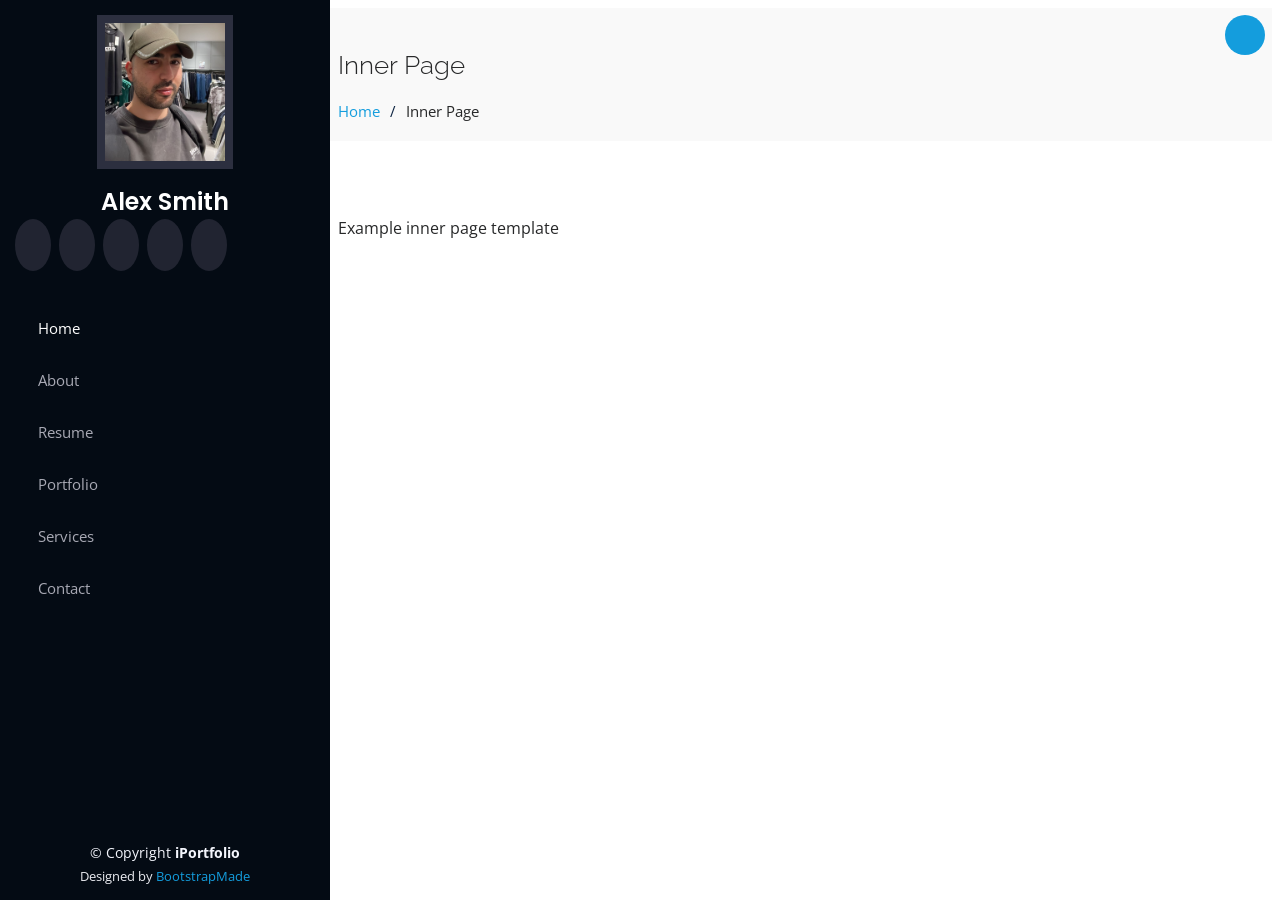
==== inner-page.html @ b8faa048 "Main-1" ====
<!DOCTYPE html>
<html lang="en">

<head>
  <meta charset="utf-8">
  <meta content="width=device-width, initial-scale=1.0" name="viewport">

  <title>Inner Page - iPortfolio Bootstrap Template</title>
  <meta content="" name="description">
  <meta content="" name="keywords">

  <!-- Favicons -->
  <link href="assets/img/favicon.png" rel="icon">
  <link href="assets/img/apple-touch-icon.png" rel="apple-touch-icon">

  <!-- Google Fonts -->
  <link href="https://fonts.googleapis.com/css?family=Open+Sans:300,300i,400,400i,600,600i,700,700i|Raleway:300,300i,400,400i,500,500i,600,600i,700,700i|Poppins:300,300i,400,400i,500,500i,600,600i,700,700i" rel="stylesheet">

  <!-- Vendor CSS Files -->
  <link href="assets/vendor/aos/aos.css" rel="stylesheet">
  <link href="assets/vendor/bootstrap/css/bootstrap.min.css" rel="stylesheet">
  <link href="assets/vendor/bootstrap-icons/bootstrap-icons.css" rel="stylesheet">
  <link href="assets/vendor/boxicons/css/boxicons.min.css" rel="stylesheet">
  <link href="assets/vendor/glightbox/css/glightbox.min.css" rel="stylesheet">
  <link href="assets/vendor/swiper/swiper-bundle.min.css" rel="stylesheet">

  <!-- Template Main CSS File -->
  <link href="assets/css/style.css" rel="stylesheet">

  <!-- =======================================================
  * Template Name: iPortfolio
  * Updated: Jan 29 2024 with Bootstrap v5.3.2
  * Template URL: https://bootstrapmade.com/iportfolio-bootstrap-portfolio-websites-template/
  * Author: BootstrapMade.com
  * License: https://bootstrapmade.com/license/
  ======================================================== -->
</head>

<body>

  <!-- ======= Mobile nav toggle button ======= -->
  <i class="bi bi-list mobile-nav-toggle d-xl-none"></i>

  <!-- ======= Header ======= -->
  <header id="header">
    <div class="d-flex flex-column">

      <div class="profile">
        <img src="assets/img/profile-img.jpg" alt="" class="img-fluid rounded-circle">
        <h1 class="text-light"><a href="index.html">Alex Smith</a></h1>
        <div class="social-links mt-3 text-center">
          <a href="#" class="twitter"><i class="bx bxl-twitter"></i></a>
          <a href="#" class="facebook"><i class="bx bxl-facebook"></i></a>
          <a href="#" class="instagram"><i class="bx bxl-instagram"></i></a>
          <a href="#" class="google-plus"><i class="bx bxl-skype"></i></a>
          <a href="#" class="linkedin"><i class="bx bxl-linkedin"></i></a>
        </div>
      </div>

      <nav id="navbar" class="nav-menu navbar">
        <ul>
          <li><a href="#hero" class="nav-link scrollto active"><i class="bx bx-home"></i> <span>Home</span></a></li>
          <li><a href="#about" class="nav-link scrollto"><i class="bx bx-user"></i> <span>About</span></a></li>
          <li><a href="#resume" class="nav-link scrollto"><i class="bx bx-file-blank"></i> <span>Resume</span></a></li>
          <li><a href="#portfolio" class="nav-link scrollto"><i class="bx bx-book-content"></i> <span>Portfolio</span></a></li>
          <li><a href="#services" class="nav-link scrollto"><i class="bx bx-server"></i> <span>Services</span></a></li>
          <li><a href="#contact" class="nav-link scrollto"><i class="bx bx-envelope"></i> <span>Contact</span></a></li>
        </ul>
      </nav><!-- .nav-menu -->
    </div>
  </header><!-- End Header -->

  <main id="main">

    <!-- ======= Breadcrumbs ======= -->
    <section class="breadcrumbs">
      <div class="container">

        <div class="d-flex justify-content-between align-items-center">
          <h2>Inner Page</h2>
          <ol>
            <li><a href="index.html">Home</a></li>
            <li>Inner Page</li>
          </ol>
        </div>

      </div>
    </section><!-- End Breadcrumbs -->

    <section class="inner-page">
      <div class="container">
        <p>
          Example inner page template
        </p>
      </div>
    </section>

  </main><!-- End #main -->

  <!-- ======= Footer ======= -->
  <footer id="footer">
    <div class="container">
      <div class="copyright">
        &copy; Copyright <strong><span>iPortfolio</span></strong>
      </div>
      <div class="credits">
        <!-- All the links in the footer should remain intact. -->
        <!-- You can delete the links only if you purchased the pro version. -->
        <!-- Licensing information: https://bootstrapmade.com/license/ -->
        <!-- Purchase the pro version with working PHP/AJAX contact form: https://bootstrapmade.com/iportfolio-bootstrap-portfolio-websites-template/ -->
        Designed by <a href="https://bootstrapmade.com/">BootstrapMade</a>
      </div>
    </div>
  </footer><!-- End  Footer -->

  <a href="#" class="back-to-top d-flex align-items-center justify-content-center"><i class="bi bi-arrow-up-short"></i></a>

  <!-- Vendor JS Files -->
  <script src="assets/vendor/purecounter/purecounter_vanilla.js"></script>
  <script src="assets/vendor/aos/aos.js"></script>
  <script src="assets/vendor/bootstrap/js/bootstrap.bundle.min.js"></script>
  <script src="assets/vendor/glightbox/js/glightbox.min.js"></script>
  <script src="assets/vendor/isotope-layout/isotope.pkgd.min.js"></script>
  <script src="assets/vendor/swiper/swiper-bundle.min.js"></script>
  <script src="assets/vendor/typed.js/typed.umd.js"></script>
  <script src="assets/vendor/waypoints/noframework.waypoints.js"></script>
  <script src="assets/vendor/php-email-form/validate.js"></script>

  <!-- Template Main JS File -->
  <script src="assets/js/main.js"></script>

</body>

</html>
---- assets/css/style.css ----
/**
* Template Name: iPortfolio
* Updated: Jan 29 2024 with Bootstrap v5.3.2
* Template URL: https://bootstrapmade.com/iportfolio-bootstrap-portfolio-websites-template/
* Author: BootstrapMade.com
* License: https://bootstrapmade.com/license/
*/

/*--------------------------------------------------------------
# General
--------------------------------------------------------------*/
body {
  font-family: "Open Sans", sans-serif;
  color: #272829;
}

a {
  color: #149ddd;
  text-decoration: none;
}

a:hover {
  color: #37b3ed;
  text-decoration: none;
}

h1,
h2,
h3,
h4,
h5,
h6 {
  font-family: "Raleway", sans-serif;
}

/*--------------------------------------------------------------
# Back to top button
--------------------------------------------------------------*/
.back-to-top {
  position: fixed;
  visibility: hidden;
  opacity: 0;
  right: 15px;
  bottom: 15px;
  z-index: 996;
  background: #149ddd;
  width: 40px;
  height: 40px;
  border-radius: 50px;
  transition: all 0.4s;
}

.back-to-top i {
  font-size: 28px;
  color: #fff;
  line-height: 0;
}

.back-to-top:hover {
  background: #2eafec;
  color: #fff;
}

.back-to-top.active {
  visibility: visible;
  opacity: 1;
}

/*--------------------------------------------------------------
# Header
--------------------------------------------------------------*/
#header {
  position: fixed;
  top: 0;
  left: 0;
  bottom: 0;
  width: 300px;
  transition: all ease-in-out 0.5s;
  z-index: 9997;
  transition: all 0.5s;
  padding: 0 15px;
  background: #040b14;
  overflow-y: auto;
}

#header .profile img {
  margin: 15px auto;
  display: block;
  width: 120px;
  border: 8px solid #2c2f3f;
}

#header .profile h1 {
  font-size: 24px;
  margin: 0;
  padding: 0;
  font-weight: 600;
  -moz-text-align-last: center;
  text-align-last: center;
  font-family: "Poppins", sans-serif;
}

#header .profile h1 a,
#header .profile h1 a:hover {
  color: #fff;
  text-decoration: none;
}

#header .profile .social-links a {
  font-size: 18px;
  display: inline-block;
  background: #212431;
  color: #fff;
  line-height: 1;
  padding: 8px 0;
  margin-right: 4px;
  border-radius: 50%;
  text-align: center;
  width: 36px;
  height: 36px;
  transition: 0.3s;
}

#header .profile .social-links a:hover {
  background: #149ddd;
  color: #fff;
  text-decoration: none;
}

#main {
  margin-left: 300px;
}

.container,
.container-fluid {
  padding-left: 30px;
  padding-right: 30px;
}

@media (max-width: 1199px) {
  #header {
    left: -300px;
  }

  #main {
    margin-left: 0;
  }

  .container,
  .container-fluid {
    padding-left: 12px;
    padding-right: 12px;
  }
}

/*--------------------------------------------------------------
# Navigation Menu
--------------------------------------------------------------*/
/* Desktop Navigation */
.nav-menu {
  padding: 30px 0 0 0;
}

.nav-menu * {
  margin: 0;
  padding: 0;
  list-style: none;
}

.nav-menu>ul>li {
  position: relative;
  white-space: nowrap;
}

.nav-menu a,
.nav-menu a:focus {
  display: flex;
  align-items: center;
  color: #a8a9b4;
  padding: 12px 15px;
  margin-bottom: 8px;
  transition: 0.3s;
  font-size: 15px;
}

.nav-menu a i,
.nav-menu a:focus i {
  font-size: 24px;
  padding-right: 8px;
  color: #6f7180;
}

.nav-menu a:hover,
.nav-menu .active,
.nav-menu .active:focus,
.nav-menu li:hover>a {
  text-decoration: none;
  color: #fff;
}

.nav-menu a:hover i,
.nav-menu .active i,
.nav-menu .active:focus i,
.nav-menu li:hover>a i {
  color: #149ddd;
}

/* Mobile Navigation */
.mobile-nav-toggle {
  position: fixed;
  right: 15px;
  top: 15px;
  z-index: 9998;
  border: 0;
  font-size: 24px;
  transition: all 0.4s;
  outline: none !important;
  background-color: #149ddd;
  color: #fff;
  width: 40px;
  height: 40px;
  display: inline-flex;
  align-items: center;
  justify-content: center;
  line-height: 0;
  border-radius: 50px;
  cursor: pointer;
}

.mobile-nav-active {
  overflow: hidden;
}

.mobile-nav-active #header {
  left: 0;
}

/*--------------------------------------------------------------
# Hero Section
--------------------------------------------------------------*/
#hero {
  width: 100%;
  height: 100vh;
  background: url("../img/hero-bg.jpg") top center;
  background-size: cover;
}

#hero:before {
  content: "";
  background: rgba(5, 13, 24, 0.3);
  position: absolute;
  bottom: 0;
  top: 0;
  left: 0;
  right: 0;
  z-index: 1;
}

#hero .hero-container {
  position: relative;
  z-index: 2;
  min-width: 300px;
}

#hero h1 {
  margin: 0 0 10px 0;
  font-size: 64px;
  font-weight: 700;
  line-height: 56px;
  color: #fff;
}

#hero p {
  color: #fff;
  margin-bottom: 50px;
  font-size: 26px;
  font-family: "Poppins", sans-serif;
}

#hero p span {
  color: #fff;
  padding-bottom: 4px;
  letter-spacing: 1px;
  border-bottom: 3px solid #149ddd;
}

@media (min-width: 1024px) {
  #hero {
    background-attachment: fixed;
  }
}

@media (max-width: 768px) {
  #hero h1 {
    font-size: 28px;
    line-height: 36px;
  }

  #hero h2 {
    font-size: 18px;
    line-height: 24px;
    margin-bottom: 30px;
  }
}

/*--------------------------------------------------------------
# Sections General
--------------------------------------------------------------*/
section {
  padding: 60px 0;
  overflow: hidden;
}

.section-bg {
  background: #f5f8fd;
}

.section-title {
  padding-bottom: 30px;
}

.section-title h2 {
  font-size: 32px;
  font-weight: bold;
  margin-bottom: 20px;
  padding-bottom: 20px;
  position: relative;
  color: #173b6c;
}

.section-title h2::after {
  content: "";
  position: absolute;
  display: block;
  width: 50px;
  height: 3px;
  background: #149ddd;
  bottom: 0;
  left: 0;
}

.section-title p {
  margin-bottom: 0;
}

/*--------------------------------------------------------------
# About
--------------------------------------------------------------*/
.about .content h3 {
  font-weight: 700;
  font-size: 26px;
  color: #173b6c;
}

.about .content ul {
  list-style: none;
  padding: 0;
}

.about .content ul li {
  margin-bottom: 20px;
  display: flex;
  align-items: center;
}

.about .content ul strong {
  margin-right: 10px;
}

.about .content ul i {
  font-size: 16px;
  margin-right: 5px;
  color: #149ddd;
  line-height: 0;
}

.about .content p:last-child {
  margin-bottom: 0;
}

/*--------------------------------------------------------------
# Facts
--------------------------------------------------------------*/
.facts {
  padding-bottom: 30px;
}

.facts .count-box {
  padding: 30px;
  width: 100%;
}

.facts .count-box i {
  display: block;
  font-size: 44px;
  color: #149ddd;
  float: left;
  line-height: 0;
}

.facts .count-box span {
  font-size: 48px;
  line-height: 40px;
  display: block;
  font-weight: 700;
  color: #050d18;
  margin-left: 60px;
}

.facts .count-box p {
  padding: 15px 0 0 0;
  margin: 0 0 0 60px;
  font-family: "Raleway", sans-serif;
  font-size: 14px;
  color: #122f57;
}

.facts .count-box a {
  font-weight: 600;
  display: block;
  margin-top: 20px;
  color: #122f57;
  font-size: 15px;
  font-family: "Poppins", sans-serif;
  transition: ease-in-out 0.3s;
}

.facts .count-box a:hover {
  color: #1f5297;
}

/*--------------------------------------------------------------
# Akills
--------------------------------------------------------------*/
.skills .progress {
  height: 60px;
  display: block;
  background: none;
  border-radius: 0;
}

.skills .progress .skill {
  padding: 0;
  margin: 0 0 6px 0;
  text-transform: uppercase;
  display: block;
  font-weight: 600;
  font-family: "Poppins", sans-serif;
  color: #050d18;
}

.skills .progress .skill .val {
  float: right;
  font-style: normal;
}

.skills .progress-bar-wrap {
  background: #dce8f8;
  height: 10px;
}

.skills .progress-bar {
  width: 1px;
  height: 10px;
  transition: 0.9s;
  background-color: #149ddd;
}

/*--------------------------------------------------------------
# Resume
--------------------------------------------------------------*/
.resume .resume-title {
  font-size: 26px;
  font-weight: 700;
  margin-top: 20px;
  margin-bottom: 20px;
  color: #050d18;
}

.resume .resume-item {
  padding: 0 0 20px 20px;
  margin-top: -2px;
  border-left: 2px solid #1f5297;
  position: relative;
}

.resume .resume-item h4 {
  line-height: 18px;
  font-size: 18px;
  font-weight: 600;
  text-transform: uppercase;
  font-family: "Poppins", sans-serif;
  color: #050d18;
  margin-bottom: 10px;
}

.resume .resume-item h5 {
  font-size: 16px;
  background: #e4edf9;
  padding: 5px 15px;
  display: inline-block;
  font-weight: 600;
  margin-bottom: 10px;
}

.resume .resume-item ul {
  padding-left: 20px;
}

.resume .resume-item ul li {
  padding-bottom: 10px;
}

.resume .resume-item:last-child {
  padding-bottom: 0;
}

.resume .resume-item::before {
  content: "";
  position: absolute;
  width: 16px;
  height: 16px;
  border-radius: 50px;
  left: -9px;
  top: 0;
  background: #fff;
  border: 2px solid #1f5297;
}

/*--------------------------------------------------------------
# Portfolio
--------------------------------------------------------------*/
.portfolio .portfolio-item {
  margin-bottom: 30px;
}

.portfolio #portfolio-flters {
  padding: 0;
  margin: 0 auto 35px auto;
  list-style: none;
  text-align: center;
  background: #fff;
  border-radius: 50px;
  padding: 2px 15px;
}

.portfolio #portfolio-flters li {
  cursor: pointer;
  display: inline-block;
  padding: 10px 15px 8px 15px;
  font-size: 14px;
  font-weight: 600;
  line-height: 1;
  text-transform: uppercase;
  color: #272829;
  margin-bottom: 5px;
  transition: all 0.3s ease-in-out;
}

.portfolio #portfolio-flters li:hover,
.portfolio #portfolio-flters li.filter-active {
  color: #149ddd;
}

.portfolio #portfolio-flters li:last-child {
  margin-right: 0;
}

.portfolio .portfolio-wrap {
  transition: 0.3s;
  position: relative;
  overflow: hidden;
  z-index: 1;
}

.portfolio .portfolio-wrap::before {
  content: "";
  background: rgba(255, 255, 255, 0.5);
  position: absolute;
  left: 0;
  right: 0;
  top: 0;
  bottom: 0;
  transition: all ease-in-out 0.3s;
  z-index: 2;
  opacity: 0;
}

.portfolio .portfolio-wrap .portfolio-links {
  opacity: 1;
  left: 0;
  right: 0;
  bottom: -60px;
  z-index: 3;
  position: absolute;
  transition: all ease-in-out 0.3s;
  display: flex;
  justify-content: center;
}

.portfolio .portfolio-wrap .portfolio-links a {
  color: #fff;
  font-size: 28px;
  text-align: center;
  background: rgba(20, 157, 221, 0.75);
  transition: 0.3s;
  width: 50%;
}

.portfolio .portfolio-wrap .portfolio-links a:hover {
  background: rgba(20, 157, 221, 0.95);
}

.portfolio .portfolio-wrap .portfolio-links a+a {
  border-left: 1px solid #37b3ed;
}

.portfolio .portfolio-wrap:hover::before {
  top: 0;
  left: 0;
  right: 0;
  bottom: 0;
  opacity: 1;
}

.portfolio .portfolio-wrap:hover .portfolio-links {
  opacity: 1;
  bottom: 0;
}

/*--------------------------------------------------------------
# Portfolio Details
--------------------------------------------------------------*/
.portfolio-details {
  padding-top: 40px;
}

.portfolio-details .portfolio-details-slider img {
  width: 100%;
}

.portfolio-details .portfolio-details-slider .swiper-pagination {
  margin-top: 20px;
  position: relative;
}

.portfolio-details .portfolio-details-slider .swiper-pagination .swiper-pagination-bullet {
  width: 12px;
  height: 12px;
  background-color: #fff;
  opacity: 1;
  border: 1px solid #149ddd;
}

.portfolio-details .portfolio-details-slider .swiper-pagination .swiper-pagination-bullet-active {
  background-color: #149ddd;
}

.portfolio-details .portfolio-info {
  padding: 30px;
  box-shadow: 0px 0 30px rgba(5, 13, 24, 0.08);
}

.portfolio-details .portfolio-info h3 {
  font-size: 22px;
  font-weight: 700;
  margin-bottom: 20px;
  padding-bottom: 20px;
  border-bottom: 1px solid #eee;
}

.portfolio-details .portfolio-info ul {
  list-style: none;
  padding: 0;
  font-size: 15px;
}

.portfolio-details .portfolio-info ul li+li {
  margin-top: 10px;
}

.portfolio-details .portfolio-description {
  padding-top: 30px;
}

.portfolio-details .portfolio-description h2 {
  font-size: 26px;
  font-weight: 700;
  margin-bottom: 20px;
}

.portfolio-details .portfolio-description p {
  padding: 0;
}

/*--------------------------------------------------------------
# Services
--------------------------------------------------------------*/
.services .icon-box {
  margin-bottom: 20px;
}

.services .icon {
  float: left;
  display: flex;
  align-items: center;
  justify-content: center;
  width: 54px;
  height: 54px;
  background: #149ddd;
  border-radius: 50%;
  transition: 0.5s;
  border: 1px solid #149ddd;
}

.services .icon i {
  color: #fff;
  font-size: 24px;
  line-height: 0;
}

.services .icon-box:hover .icon {
  background: #fff;
}

.services .icon-box:hover .icon i {
  color: #149ddd;
}

.services .title {
  margin-left: 80px;
  font-weight: 700;
  margin-bottom: 15px;
  font-size: 18px;
}

.services .title a {
  color: #343a40;
}

.services .title a:hover {
  color: #149ddd;
}

.services .description {
  margin-left: 80px;
  line-height: 24px;
  font-size: 14px;
}

/*--------------------------------------------------------------
# Testimonials
--------------------------------------------------------------*/
.testimonials .testimonials-carousel,
.testimonials .testimonials-slider {
  overflow: hidden;
}

.testimonials .testimonial-item {
  box-sizing: content-box;
  text-align: center;
  min-height: 320px;
}

.testimonials .testimonial-item .testimonial-img {
  width: 90px;
  border-radius: 50%;
  margin: 0 auto;
}

.testimonials .testimonial-item h3 {
  font-size: 18px;
  font-weight: bold;
  margin: 10px 0 5px 0;
  color: #111;
}

.testimonials .testimonial-item h4 {
  font-size: 14px;
  color: #999;
  margin: 0;
}

.testimonials .testimonial-item .quote-icon-left,
.testimonials .testimonial-item .quote-icon-right {
  color: #c3e8fa;
  font-size: 26px;
}

.testimonials .testimonial-item .quote-icon-left {
  display: inline-block;
  left: -5px;
  position: relative;
}

.testimonials .testimonial-item .quote-icon-right {
  display: inline-block;
  right: -5px;
  position: relative;
  top: 10px;
}

.testimonials .testimonial-item p {
  font-style: italic;
  margin: 0 15px 15px 15px;
  padding: 20px;
  background: #fff;
  position: relative;
  margin-bottom: 35px;
  border-radius: 6px;
  box-shadow: 0px 2px 15px rgba(0, 0, 0, 0.1);
}

.testimonials .testimonial-item p::after {
  content: "";
  width: 0;
  height: 0;
  border-top: 20px solid #fff;
  border-right: 20px solid transparent;
  border-left: 20px solid transparent;
  position: absolute;
  bottom: -20px;
  left: calc(50% - 20px);
}

.testimonials .swiper-pagination {
  margin-top: 20px;
  position: relative;
}

.testimonials .swiper-pagination .swiper-pagination-bullet {
  width: 12px;
  height: 12px;
  background-color: #fff;
  opacity: 1;
  border: 1px solid #149ddd;
}

.testimonials .swiper-pagination .swiper-pagination-bullet-active {
  background-color: #149ddd;
}

/*--------------------------------------------------------------
# Contact
--------------------------------------------------------------*/
.contact {
  padding-bottom: 130px;
}

.contact .info {
  padding: 30px;
  background: #fff;
  width: 100%;
  box-shadow: 0 0 24px 0 rgba(0, 0, 0, 0.12);
}

.contact .info i {
  font-size: 20px;
  color: #149ddd;
  float: left;
  width: 44px;
  height: 44px;
  background: #dff3fc;
  display: flex;
  justify-content: center;
  align-items: center;
  border-radius: 50px;
  transition: all 0.3s ease-in-out;
}

.contact .info h4 {
  padding: 0 0 0 60px;
  font-size: 22px;
  font-weight: 600;
  margin-bottom: 5px;
  color: #050d18;
}

.contact .info p {
  padding: 0 0 10px 60px;
  margin-bottom: 20px;
  font-size: 14px;
  color: #173b6c;
}

.contact .info .email p {
  padding-top: 5px;
}

.contact .info .social-links {
  padding-left: 60px;
}

.contact .info .social-links a {
  font-size: 18px;
  display: inline-block;
  background: #333;
  color: #fff;
  line-height: 1;
  padding: 8px 0;
  border-radius: 50%;
  text-align: center;
  width: 36px;
  height: 36px;
  transition: 0.3s;
  margin-right: 10px;
}

.contact .info .social-links a:hover {
  background: #149ddd;
  color: #fff;
}

.contact .info .email:hover i,
.contact .info .address:hover i,
.contact .info .phone:hover i {
  background: #149ddd;
  color: #fff;
}

.contact .php-email-form {
  width: 100%;
  padding: 30px;
  background: #fff;
  box-shadow: 0 0 24px 0 rgba(0, 0, 0, 0.12);
}

.contact .php-email-form .form-group {
  padding-bottom: 8px;
}

.contact .php-email-form .validate {
  display: none;
  color: red;
  margin: 0 0 15px 0;
  font-weight: 400;
  font-size: 13px;
}

.contact .php-email-form .error-message {
  display: none;
  color: #fff;
  background: #ed3c0d;
  text-align: left;
  padding: 15px;
  font-weight: 600;
}

.contact .php-email-form .error-message br+br {
  margin-top: 25px;
}

.contact .php-email-form .sent-message {
  display: none;
  color: #fff;
  background: #18d26e;
  text-align: center;
  padding: 15px;
  font-weight: 600;
}

.contact .php-email-form .loading {
  display: none;
  background: #fff;
  text-align: center;
  padding: 15px;
}

.contact .php-email-form .loading:before {
  content: "";
  display: inline-block;
  border-radius: 50%;
  width: 24px;
  height: 24px;
  margin: 0 10px -6px 0;
  border: 3px solid #18d26e;
  border-top-color: #eee;
  animation: animate-loading 1s linear infinite;
}

.contact .php-email-form .form-group {
  margin-bottom: 15px;
}

.contact .php-email-form label {
  padding-bottom: 8px;
}

.contact .php-email-form input,
.contact .php-email-form textarea {
  border-radius: 0;
  box-shadow: none;
  font-size: 14px;
}

.contact .php-email-form input {
  height: 44px;
}

.contact .php-email-form textarea {
  padding: 10px 15px;
}

.contact .php-email-form button[type=submit] {
  background: #149ddd;
  border: 0;
  padding: 10px 24px;
  color: #fff;
  transition: 0.4s;
  border-radius: 4px;
}

.contact .php-email-form button[type=submit]:hover {
  background: #37b3ed;
}

@keyframes animate-loading {
  0% {
    transform: rotate(0deg);
  }

  100% {
    transform: rotate(360deg);
  }
}

/*--------------------------------------------------------------
# Breadcrumbs
--------------------------------------------------------------*/
.breadcrumbs {
  padding: 20px 0;
  background: #f9f9f9;
}

.breadcrumbs h2 {
  font-size: 26px;
  font-weight: 300;
}

.breadcrumbs ol {
  display: flex;
  flex-wrap: wrap;
  list-style: none;
  padding: 0;
  margin: 0;
  font-size: 15px;
}

.breadcrumbs ol li+li {
  padding-left: 10px;
}

.breadcrumbs ol li+li::before {
  display: inline-block;
  padding-right: 10px;
  color: #0e2442;
  content: "/";
}

@media (max-width: 768px) {
  .breadcrumbs .d-flex {
    display: block !important;
  }

  .breadcrumbs ol {
    display: block;
  }

  .breadcrumbs ol li {
    display: inline-block;
  }
}

/*--------------------------------------------------------------
# Footer
--------------------------------------------------------------*/
#footer {
  padding: 15px;
  color: #f4f6fd;
  font-size: 14px;
  position: fixed;
  left: 0;
  bottom: 0;
  width: 300px;
  z-index: 9999;
  background: #040b14;
}

#footer .copyright {
  text-align: center;
}

#footer .credits {
  padding-top: 5px;
  text-align: center;
  font-size: 13px;
  color: #eaebf0;
}

@media (max-width: 1199px) {
  #footer {
    position: static;
    width: auto;
    padding-right: 20px 15px;
  }
}
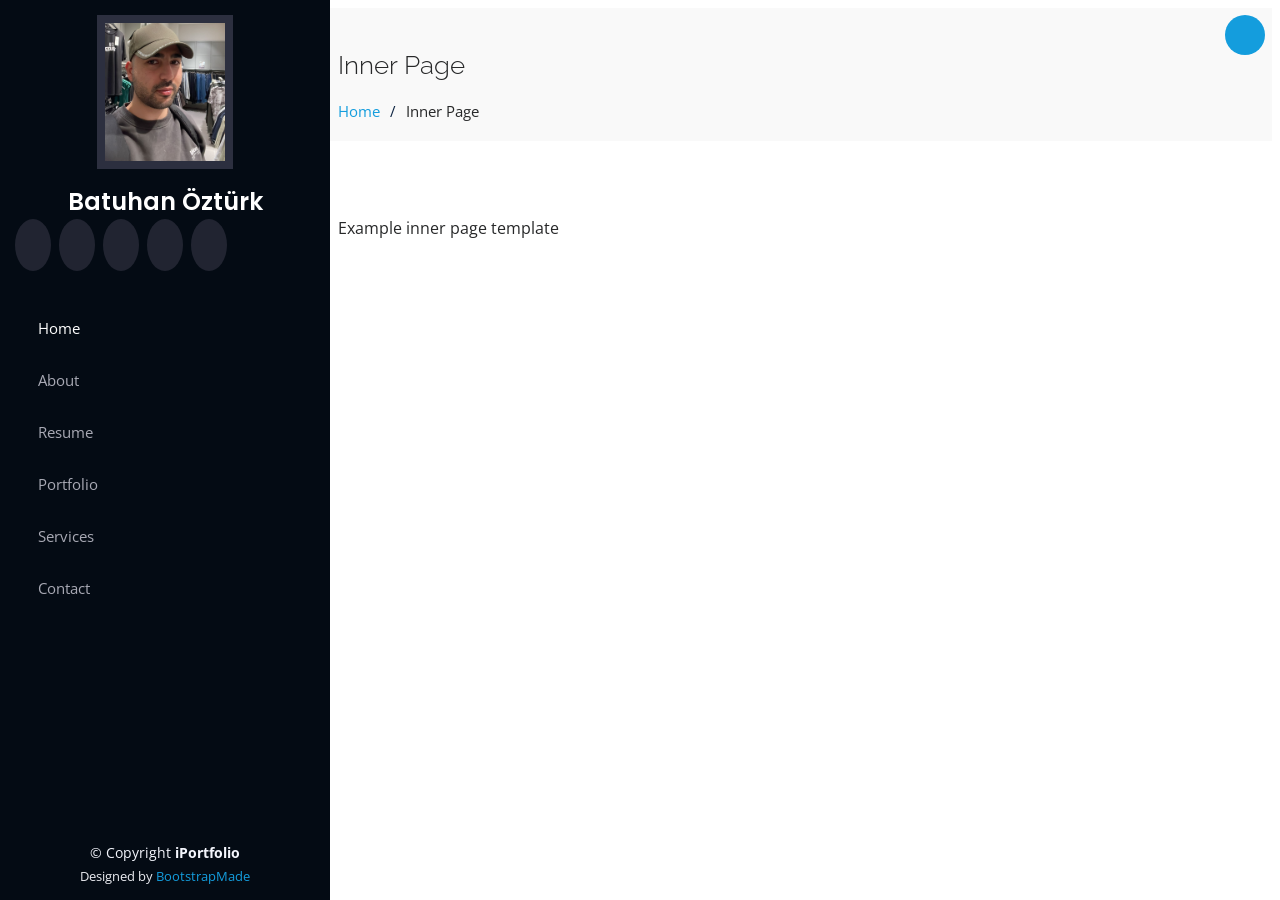
==== commit b31e035e: "Main-3" ====
--- a/inner-page.html
+++ b/inner-page.html
@@ -5,7 +5,7 @@
   <meta charset="utf-8">
   <meta content="width=device-width, initial-scale=1.0" name="viewport">
 
-  <title>Inner Page - iPortfolio Bootstrap Template</title>
+  <title>Batuhan Öztürk</title>
   <meta content="" name="description">
   <meta content="" name="keywords">
 
@@ -47,7 +47,7 @@
 
       <div class="profile">
         <img src="assets/img/profile-img.jpg" alt="" class="img-fluid rounded-circle">
-        <h1 class="text-light"><a href="index.html">Alex Smith</a></h1>
+        <h1 class="text-light"><a href="index.html">Batuhan Öztürk</a></h1>
         <div class="social-links mt-3 text-center">
           <a href="#" class="twitter"><i class="bx bxl-twitter"></i></a>
           <a href="#" class="facebook"><i class="bx bxl-facebook"></i></a>
